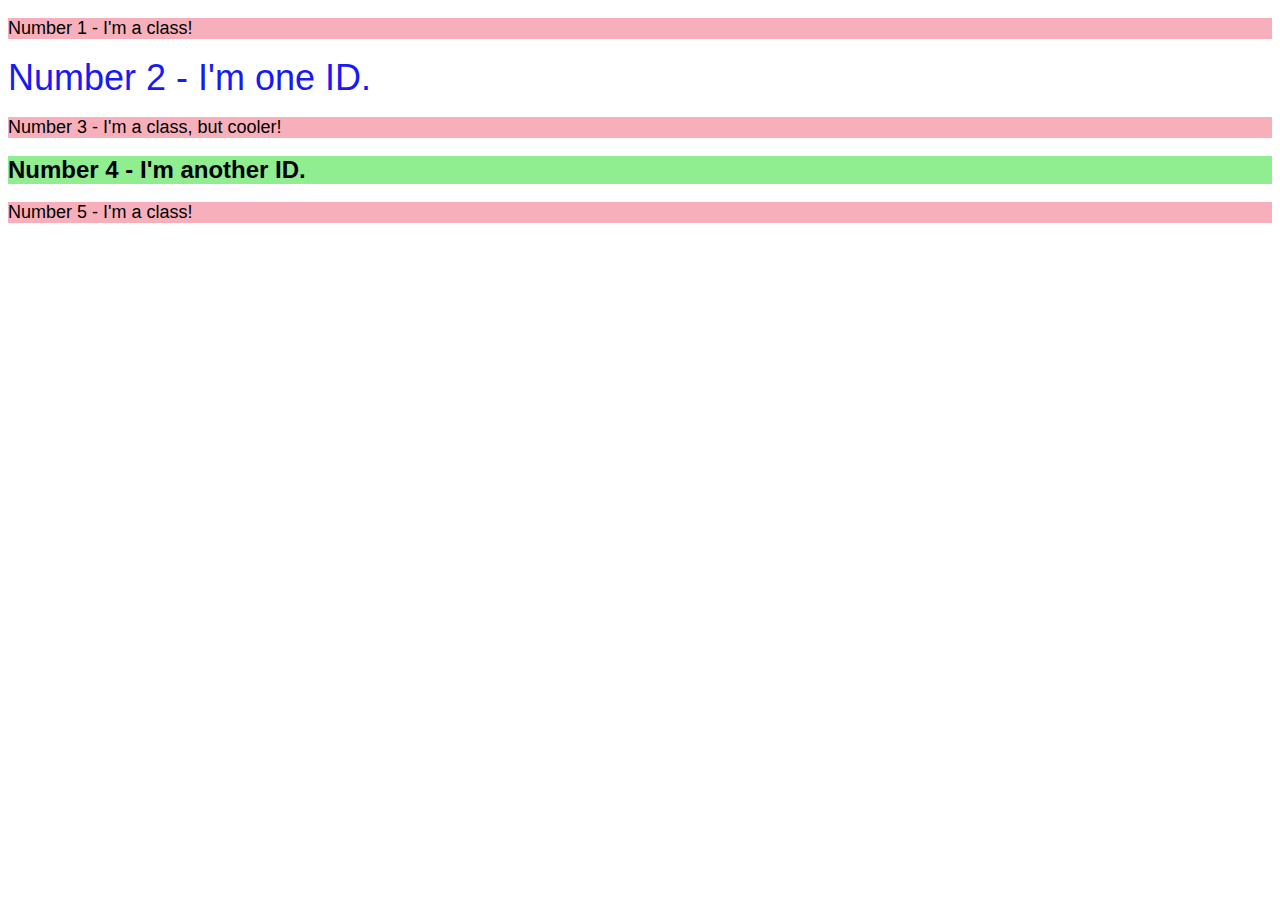
==== foundations/02-class-id-selectors/index.html @ 101784e0 "solution for second css exercise for the odin project" ====
<!DOCTYPE html>
<html lang="en">
  <head>
    <meta charset="UTF-8">
    <meta http-equiv="X-UA-Compatible" content="IE=edge">
    <meta name="viewport" content="width=device-width, initial-scale=1.0">
    <title>Class and ID Selectors</title>
    <link rel="stylesheet" href="style.css">
  </head>
  <body>
    <p class="red-block">Number 1 - I'm a class!</p>
    <div id="large-title">Number 2 - I'm one ID.</div>
    <p class="red-block">Number 3 - I'm a class, but cooler!</p>
    <div id="small-title">Number 4 - I'm another ID.</div>
    <p class="red-block">Number 5 - I'm a class!</p>
  </body>
</html>
---- foundations/02-class-id-selectors/style.css ----
* {
    font-family: Verdana, Geneva, Tahoma, sans-serif;
}


.red-block {
    background-color: #F7B0BB;
    color: black;
    font-size: 18px;

}

#large-title {
    color: #1919F3;
    font-size: 36px;

}

#small-title {
    background-color: lightgreen;
    color: black;
    font-size: 24px;
    font-weight: 700;

}
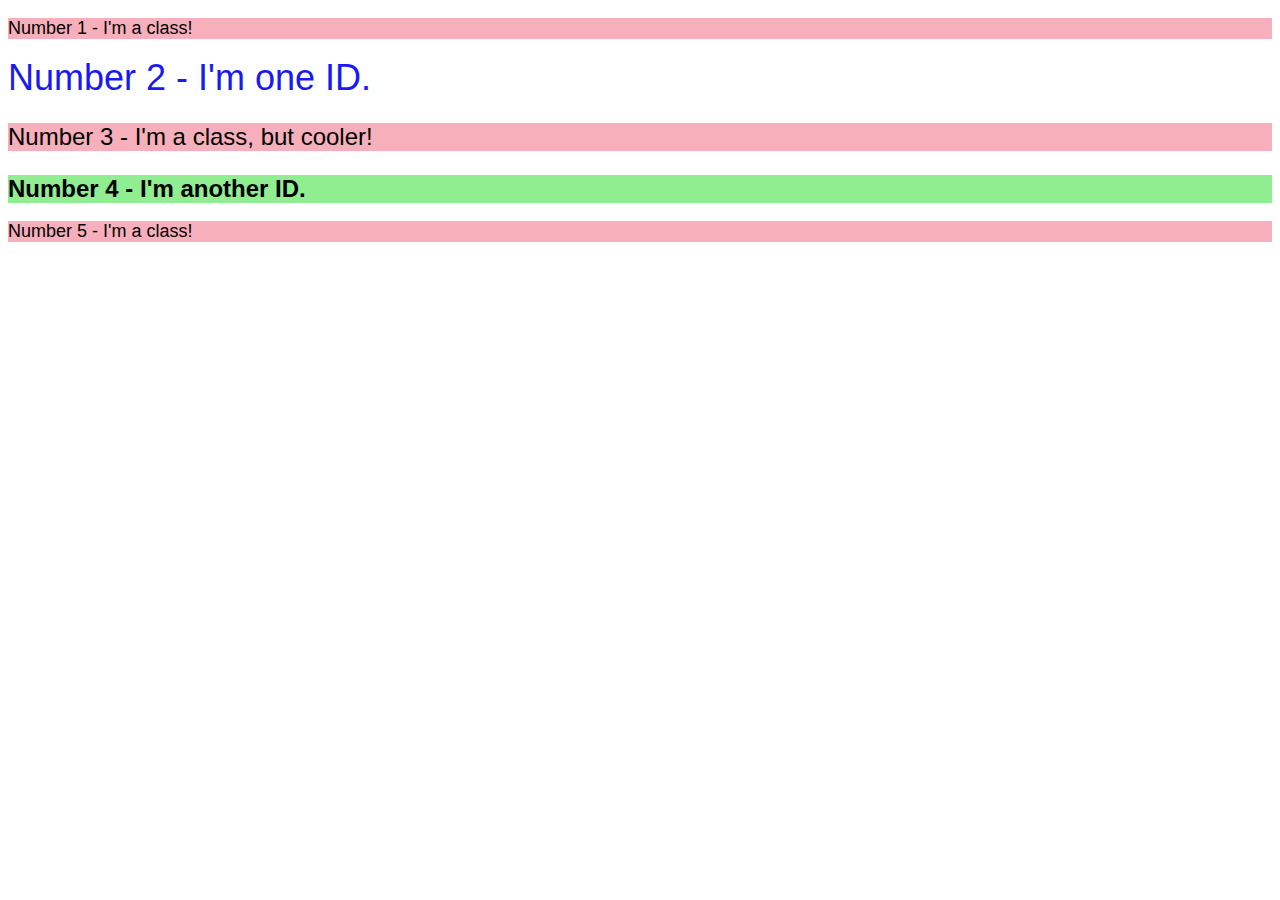
==== commit 14375324: "solutions for 3rd and 4th foundations css exercises" ====
--- a/foundations/02-class-id-selectors/index.html
+++ b/foundations/02-class-id-selectors/index.html
@@ -10,7 +10,7 @@
   <body>
     <p class="red-block">Number 1 - I'm a class!</p>
     <div id="large-title">Number 2 - I'm one ID.</div>
-    <p class="red-block">Number 3 - I'm a class, but cooler!</p>
+    <p class="medium-text red-block">Number 3 - I'm a class, but cooler!</p>
     <div id="small-title">Number 4 - I'm another ID.</div>
     <p class="red-block">Number 5 - I'm a class!</p>
   </body>
--- a/foundations/02-class-id-selectors/style.css
+++ b/foundations/02-class-id-selectors/style.css
@@ -7,6 +7,11 @@
     background-color: #F7B0BB;
     color: black;
     font-size: 18px;
+
+}
+
+.medium-text {
+    font-size: 24px;
 
 }
 
